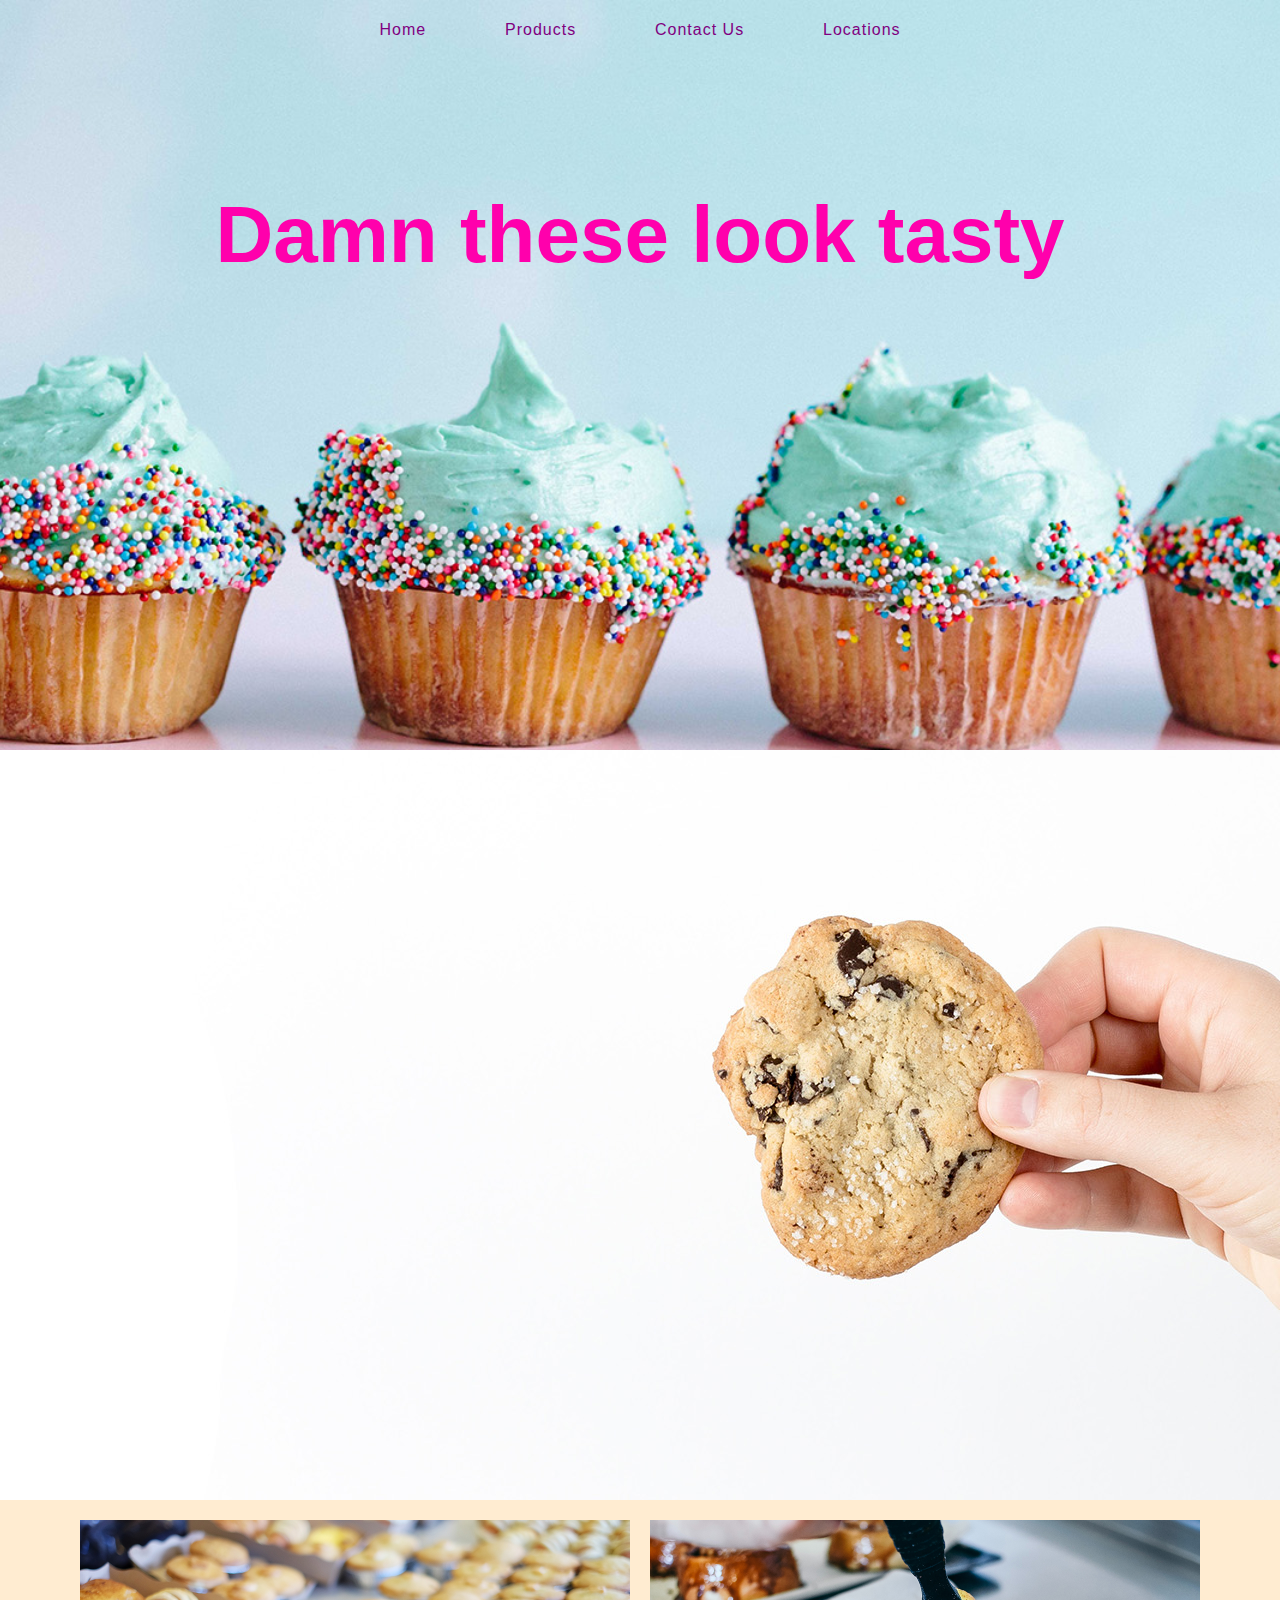
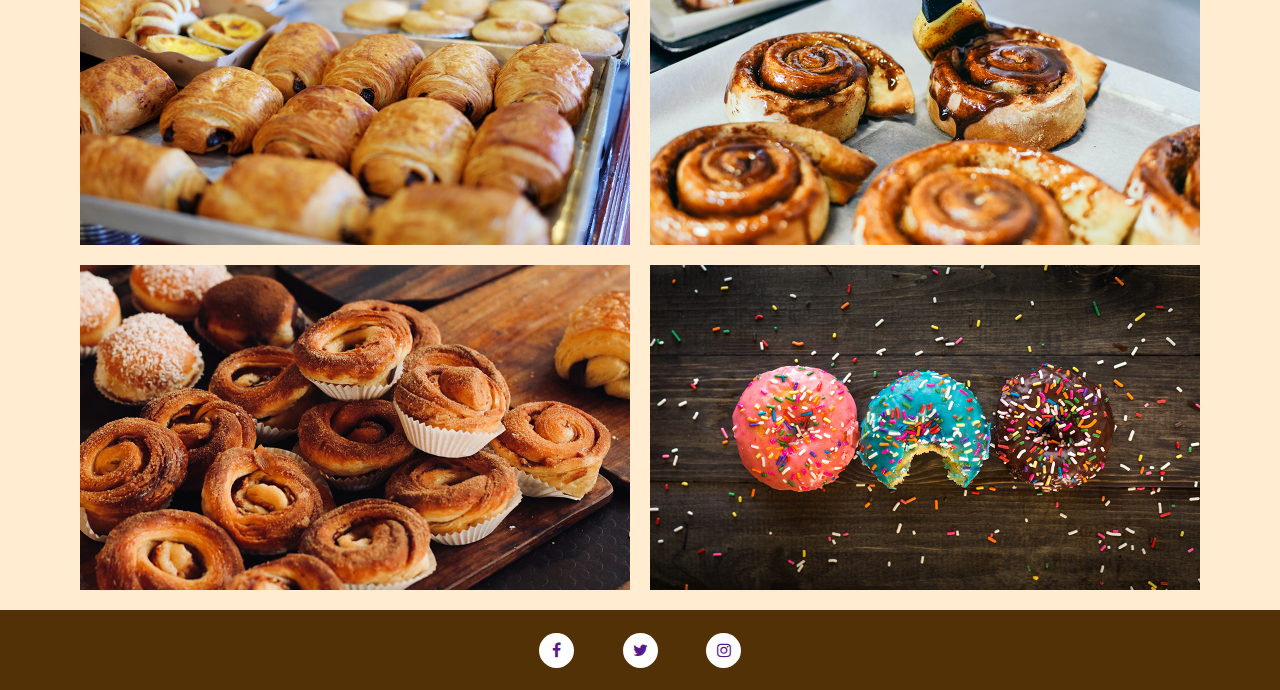
==== index.html @ ab7dfe48 "Added bakery site to github" ====
<!DOCTYPE html>
<html>
	<head>
    <meta charset="UTF-8">
    <meta name="viewport" content="width=device-width, initial-scale=1.0">
    <meta http-equiv="X-UA-Compatible" content="ie=edge">
    <link rel="stylesheet" type="text/css" href="css/index.css">
    <link rel="stylesheet" type="text/css" href="css/main-navbar.css">
    <link rel="stylesheet" type="text/css" href="css/footer.css">
		<link rel="stylesheet" href="https://cdnjs.cloudflare.com/ajax/libs/font-awesome/4.7.0/css/font-awesome.min.css">
    <title>A baking site for a bakery</title>
	</head>
	<body>
		<div class="navigation">
			<nav class="navigation_nav">
				<!-- home products contact-us locations -->
				<a class="nav-1-link" href="index.html">Home</a>
				<a class="nav-1-link" href="products.html">Products</a>
				<a class="nav-1-link" href="contact-us.html">Contact Us</a>
				<a class="nav-1-link" href="locations.html">Locations</a>
			</nav>
		</div>
		<div class="navigation-2 hidden">
			<div class="navbar-bg">
				<nav class="navigation_nav">
					<!-- home products contact-us locations -->
					<a class="nav-2-link" href="index.html"><span>Home</span></a>
					<a class="nav-2-link" href="products.html"><span>Products</span></a>
					<a class="nav-2-link" href="contact-us.html"><span>Contact Us</span></a>
					<a class="nav-2-link" href="locations.html"><span>Locations</span></a>
				</nav>
			</div>
		</div>
		<div class="top-banner-block">
			<div class="top-background">
				<div class="headline-container">
					<h1 class="headline">Damn these look tasty</h1>
				</div>
			</div>
		</div>
		<div class="section-2">
			<div class="paragraph-container">
				<h2 class="cookie-head">100 Years of Cookies</h2>
				<p class="cookie-p">
					We have been making cookies since the early 1900s. That is 100 years of perfecting the recipe and results in the best cookie you have ever had.
				</p>
			</div>
		</div>
		<div class="section-3">
			<div class="img-wrapper">
				<div class="img-container">
					<div class="img-1 animate-img-hover">
					</div>
				</div>
				<div class="img-container">
					<div class="img-2 animate-img-hover">
					</div>
				</div>
			</div>
			<div class="img-wrapper">
				<div class="img-container">
					<div class="img-3 animate-img-hover">
					</div>
				</div>
				<div class="img-container">
					<div class="img-4 animate-img-hover">
					</div>
				</div>
			</div>
		</div>
		<footer class="footer">
			<div class="footer-section">
				<div class="social-links">
					<a href="" class="social-bubble">
						<span class="fa fa-facebook">
					</a>
					<a href="" class="social-bubble">
						<span class="fa fa-twitter">
					</a>
					<a href="" class="social-bubble">
						<span class="fa fa-instagram">
					</a>
				</div>
			</div>
		</footer>
		<script src="scripts/index.js"></script>
	</body>
</html>
---- css/index.css ----
html, body {
	box-sizing: border-box;
	font-family: futura, helvetica, sans-serif;
	margin: 0;
	padding: 0;
	border: 0;
}

@keyframes fadeInRight {
	0% {right: 30px; visibility: hidden; opacity: 0;}
	100% {right: 0px; visibility: visible;}
}

.top-background {
	background-image: url("../assets/cupcake-banner.jpg");
	height: 750px;
	background-position: bottom center;
	background-repeat: no-repeat;
	background-size: cover;
	background-attachment: fixed;
	text-align: center;
	overflow: hidden;
}

.headline-container {
	padding-top: 135px;
}

.headline {
	color: #ff00ac;
	font-size: 5em;
}

.section-2 {
	background-image: url("../assets/cookie-bg.jpg");
	height: 750px;
	background-position: bottom center;
	background-repeat: no-repeat;
	background-size: cover;
}

.animate-right {
	position: relative;
	animation-name: fadeInRight;
	animation-duration: 1s;
}

.visible {
	visibility: visible;
}

.paragraph-container {
	visibility: hidden;
	padding-top: 235px;
	width: 30%;
	min-width: 300px;
	font-size: 150%;
	margin-left: 15%;
}

.cookie-p {
	margin-top: 0;
}

.cookie-head {
	margin-bottom: 10px;
}

.section-3 {
	padding: 10px 0;
	background-color: #ffecd1;
	overflow: hidden;
}

.section-3 .img-wrapper {
	display: flex;
	justify-content: center;
}

.img-container {
	margin: 10px;
	height: 325px;
	width: 50%;
	max-width: 550px;
	overflow: hidden;
}

.animate-img-hover {
	height: 100%;
	width: 100%;
	transition: all .2s ease-in-out;
}

.img-1 {
	background-image: url("../assets/pastries.jpg");
	background-position: center center;
	background-size: cover;
}

.img-2 {
	background-image: url("../assets/cinnamon-rolls.jpg");
	background-position: center center;
	background-size: cover;
}

.img-3 {
	background-image: url("../assets/muffins.jpg");
	background-position: center center;
	background-size: cover;
}

.img-4 {
	background-image: url("../assets/donuts.jpg");
	background-position: center center;
	background-size: cover;
}

.img-1:hover, .img-2:hover, .img-3:hover, .img-4:hover {
	transform: scale(1.1);
}

.test-div {
	height: 5000px;
}
---- css/main-navbar.css ----
.nav-1-link {
	margin: auto;
	text-decoration: none;
	color: purple;
	letter-spacing: 1px;
	transition: .2s ease-in-out;
}

.nav-1-link:hover {
	color: pink;
}

nav {
	display: flex;
	width: 100%;
	height: 40px;
}

.navigation {
	width: 600px;
	height: 50px;
	left: 0;
	right: 0;
	margin: auto;
	margin-top: 5px;
	position: absolute;
	z-index: 100;
}

.navigation-2 {
	height: 50px;
	left: 0;
	right: 0;
	top: 0;
	position: fixed;
	z-index: 100;
	transition: visibility 0s, opacity 0.5s ease-in-out;
	background-color: white;
}

.navbar-bg {
	width: 600px;
	height: 100%;
	margin: auto;
	border-bottom: 2px solid pink;
}

.nav-2-link {
	height: 100%;
	width: 25%;
	transition: .2s;
	color: purple;
}

.nav-2-link span {
	padding-top: 14px;
	display: inline-block;
	vertical-align: middle;
}

.nav-2-link:hover {
	background-color: pink;
	color: white;
}

.hidden {
	visibility: hidden;
	opacity: 0;
}

.navigation_nav {
	height: 100%;
	text-align: center;
}

.nav-white {
	background-color: white;
	border-bottom: solid pink 1px;
}

.navbar-fixed {
	position: fixed;
	top: 0;
}
---- css/footer.css ----
footer {
	height: 80px;
	background-color: #513105;
}

.footer {
	width: 100%;
	display: flex;
	justify-content: center;
}

.social-links {
	height: 100%;
	width: 300px;
	display: flex;
	justify-content: space-evenly;
	align-items: center;
}

.social-bubble {
	height: 35px;
	width: 35px;
	background-color: white;
	border-radius: 50%;
	text-align: center;
	transition: all .2s ease-in-out;
}

.social-bubble:hover {
	background-color: pink;
	color: white;
}

.social-bubble span {
	padding-top: 9px;
}
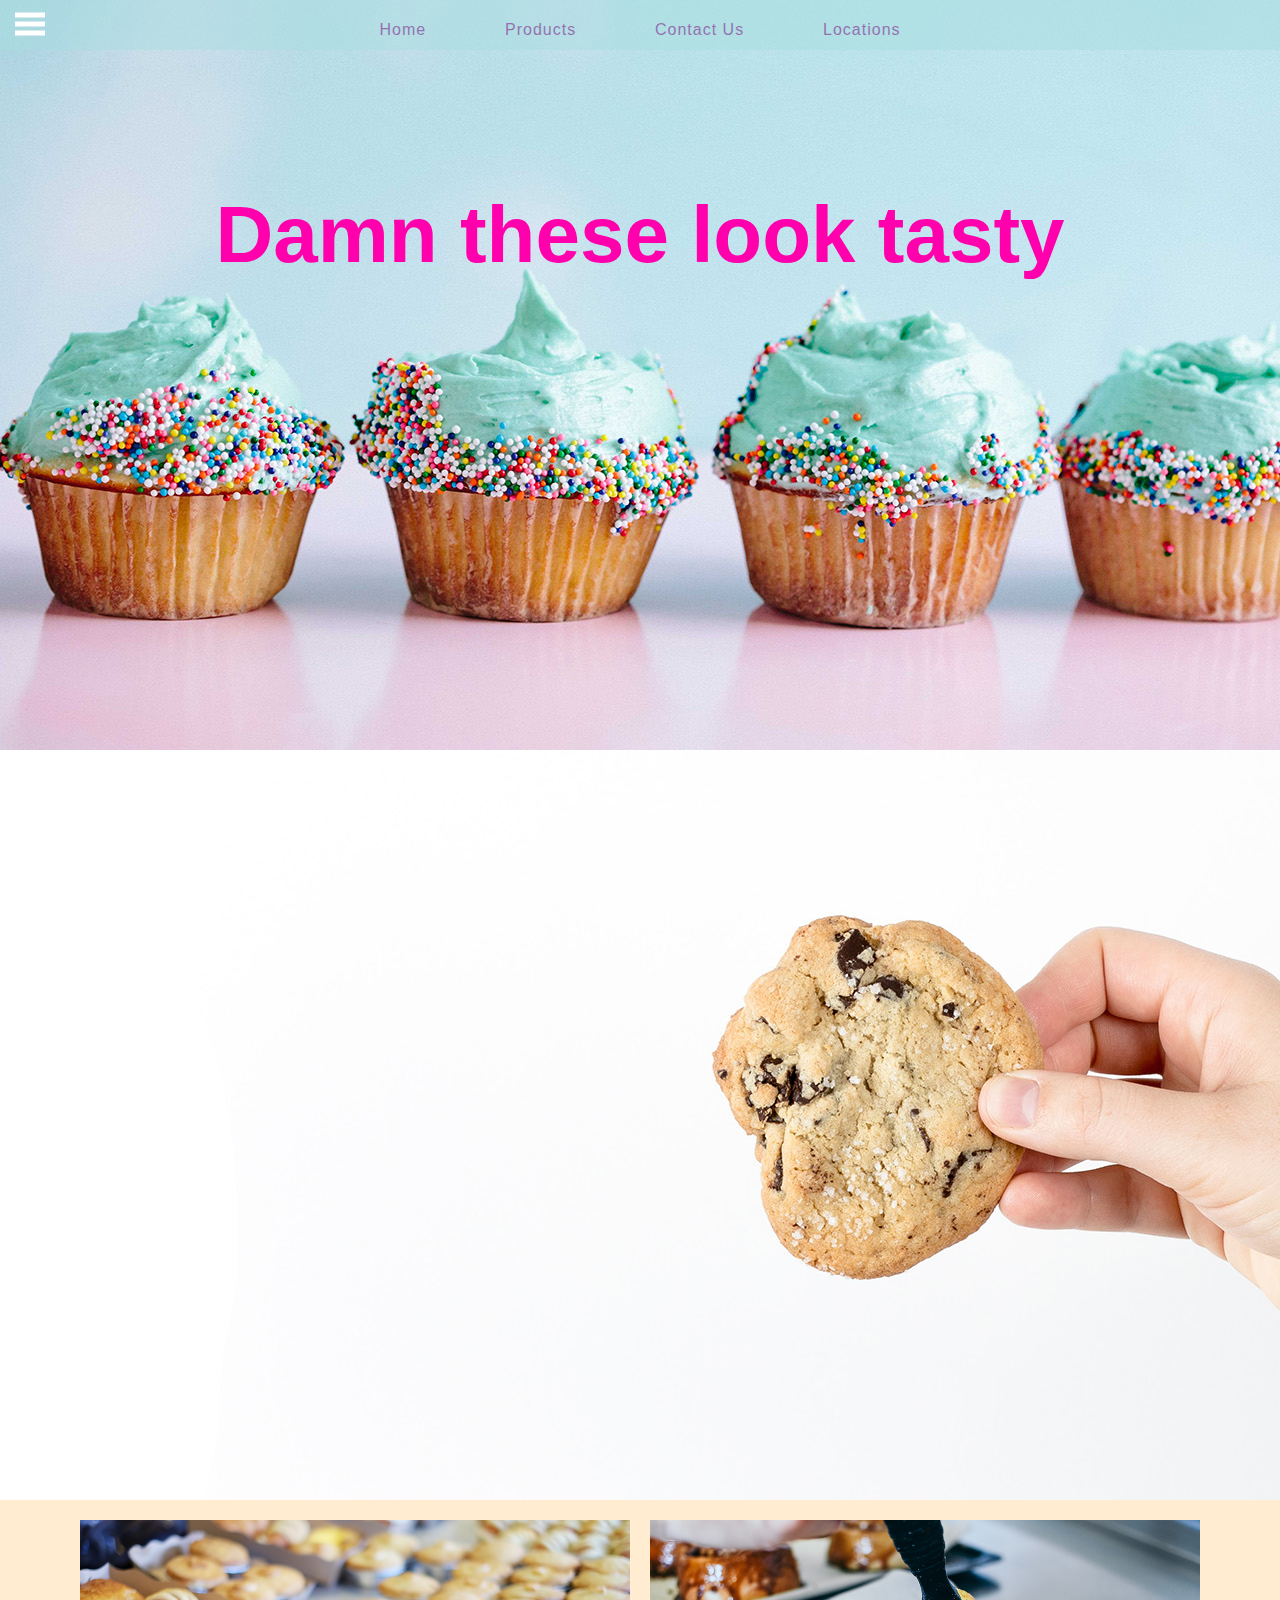
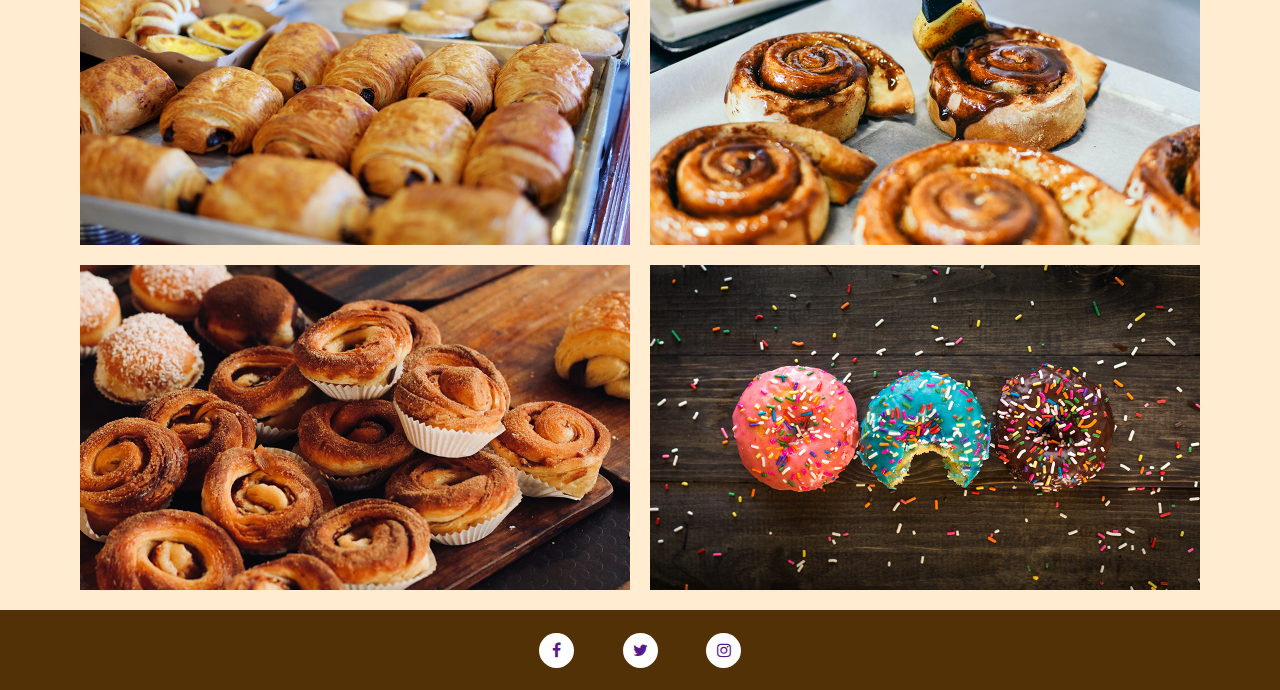
==== commit 203af406: "Added beginning of mobile navbar" ====
--- a/index.html
+++ b/index.html
@@ -8,22 +8,39 @@
     <link rel="stylesheet" type="text/css" href="css/main-navbar.css">
     <link rel="stylesheet" type="text/css" href="css/footer.css">
 		<link rel="stylesheet" href="https://cdnjs.cloudflare.com/ajax/libs/font-awesome/4.7.0/css/font-awesome.min.css">
-    <title>A baking site for a bakery</title>
+    <title>A bakery site for a bakery</title>
 	</head>
 	<body>
 		<div class="navigation">
 			<nav class="navigation_nav">
-				<!-- home products contact-us locations -->
 				<a class="nav-1-link" href="index.html">Home</a>
 				<a class="nav-1-link" href="products.html">Products</a>
 				<a class="nav-1-link" href="contact-us.html">Contact Us</a>
 				<a class="nav-1-link" href="locations.html">Locations</a>
 			</nav>
 		</div>
+		<div class="mobile-nav-wrapper">
+			<div class="mobile-top-nav">
+				<button type="button" onclick="navBarToggle()">
+					<svg width="30" height="30">
+	          <path d="M0,5 30,5" stroke="#ffffff" stroke-width="5"/>
+	          <path d="M0,14 30,14" stroke="#ffffff" stroke-width="5"/>
+	          <path d="M0,23 30,23" stroke="#ffffff" stroke-width="5"/>
+	 				</svg>﻿
+	 			</button>
+			</div>
+			<div class="drop-down-nav">
+				<nav class="mobile-nav">
+					<a class="mobile-nav-link" href="index.html"><span>Home</span></a>
+					<a class="mobile-nav-link" href="products.html"><span>Products</span></a>
+					<a class="mobile-nav-link" href="contact-us.html"><span>Contact Us</span></a>
+					<a class="mobile-nav-link" href="locations.html"><span>Locations</span></a>
+				</nav>
+			</div>
+		</div>
 		<div class="navigation-2 hidden">
 			<div class="navbar-bg">
 				<nav class="navigation_nav">
-					<!-- home products contact-us locations -->
 					<a class="nav-2-link" href="index.html"><span>Home</span></a>
 					<a class="nav-2-link" href="products.html"><span>Products</span></a>
 					<a class="nav-2-link" href="contact-us.html"><span>Contact Us</span></a>
--- a/css/index.css
+++ b/css/index.css
@@ -11,13 +11,16 @@
 	100% {right: 0px; visibility: visible;}
 }
 
+.top-banner-block {
+	overflow: hidden;
+}
+
 .top-background {
 	background-image: url("../assets/cupcake-banner.jpg");
 	height: 750px;
 	background-position: bottom center;
 	background-repeat: no-repeat;
 	background-size: cover;
-	background-attachment: fixed;
 	text-align: center;
 	overflow: hidden;
 }
--- a/css/main-navbar.css
+++ b/css/main-navbar.css
@@ -81,4 +81,66 @@
 .navbar-fixed {
 	position: fixed;
 	top: 0;
+}
+
+.mobile-nav-wrapper {
+	position: fixed;
+	z-index: 100;
+	width: 100%;
+	height: 250px;
+}
+
+.mobile-top-nav {
+	position: absolute;
+	z-index: 100;
+	width: 100%;
+	height: 50px;
+	background-color: rgba(167, 222, 223, 0.5);
+}
+
+.mobile-top-nav button {
+	background-color: rgba(255, 255, 255, 0);
+	border: none;
+	text-decoration: none;
+	cursor: pointer;
+}
+
+.mobile-top-nav button:focus {
+	outline: none;
+}
+
+.mobile-top-nav svg {
+	margin-top: 9px;
+	margin-left: 9px;
+}
+
+.drop-down-nav {
+	position: absolute;
+	top: 50px;
+	z-index: 100;
+	height: 200px;
+	width: 100%;
+	background-color: rgba(255, 255, 255, 0.5);
+}
+
+.mobile-nav {
+	height: 100%;
+	display: flex;
+	justify-content: center;
+	flex-direction: column;
+}
+
+.mobile-nav-link {
+	width: 100%;
+	height: 25%;
+	padding-top: 14px;
+	text-align: center;
+	text-decoration: none;
+	color: purple;
+	transition: all .2s ease-in-out;
+}
+
+.mobile-nav-link:hover {
+	background-color: pink;
+	color: white;
 }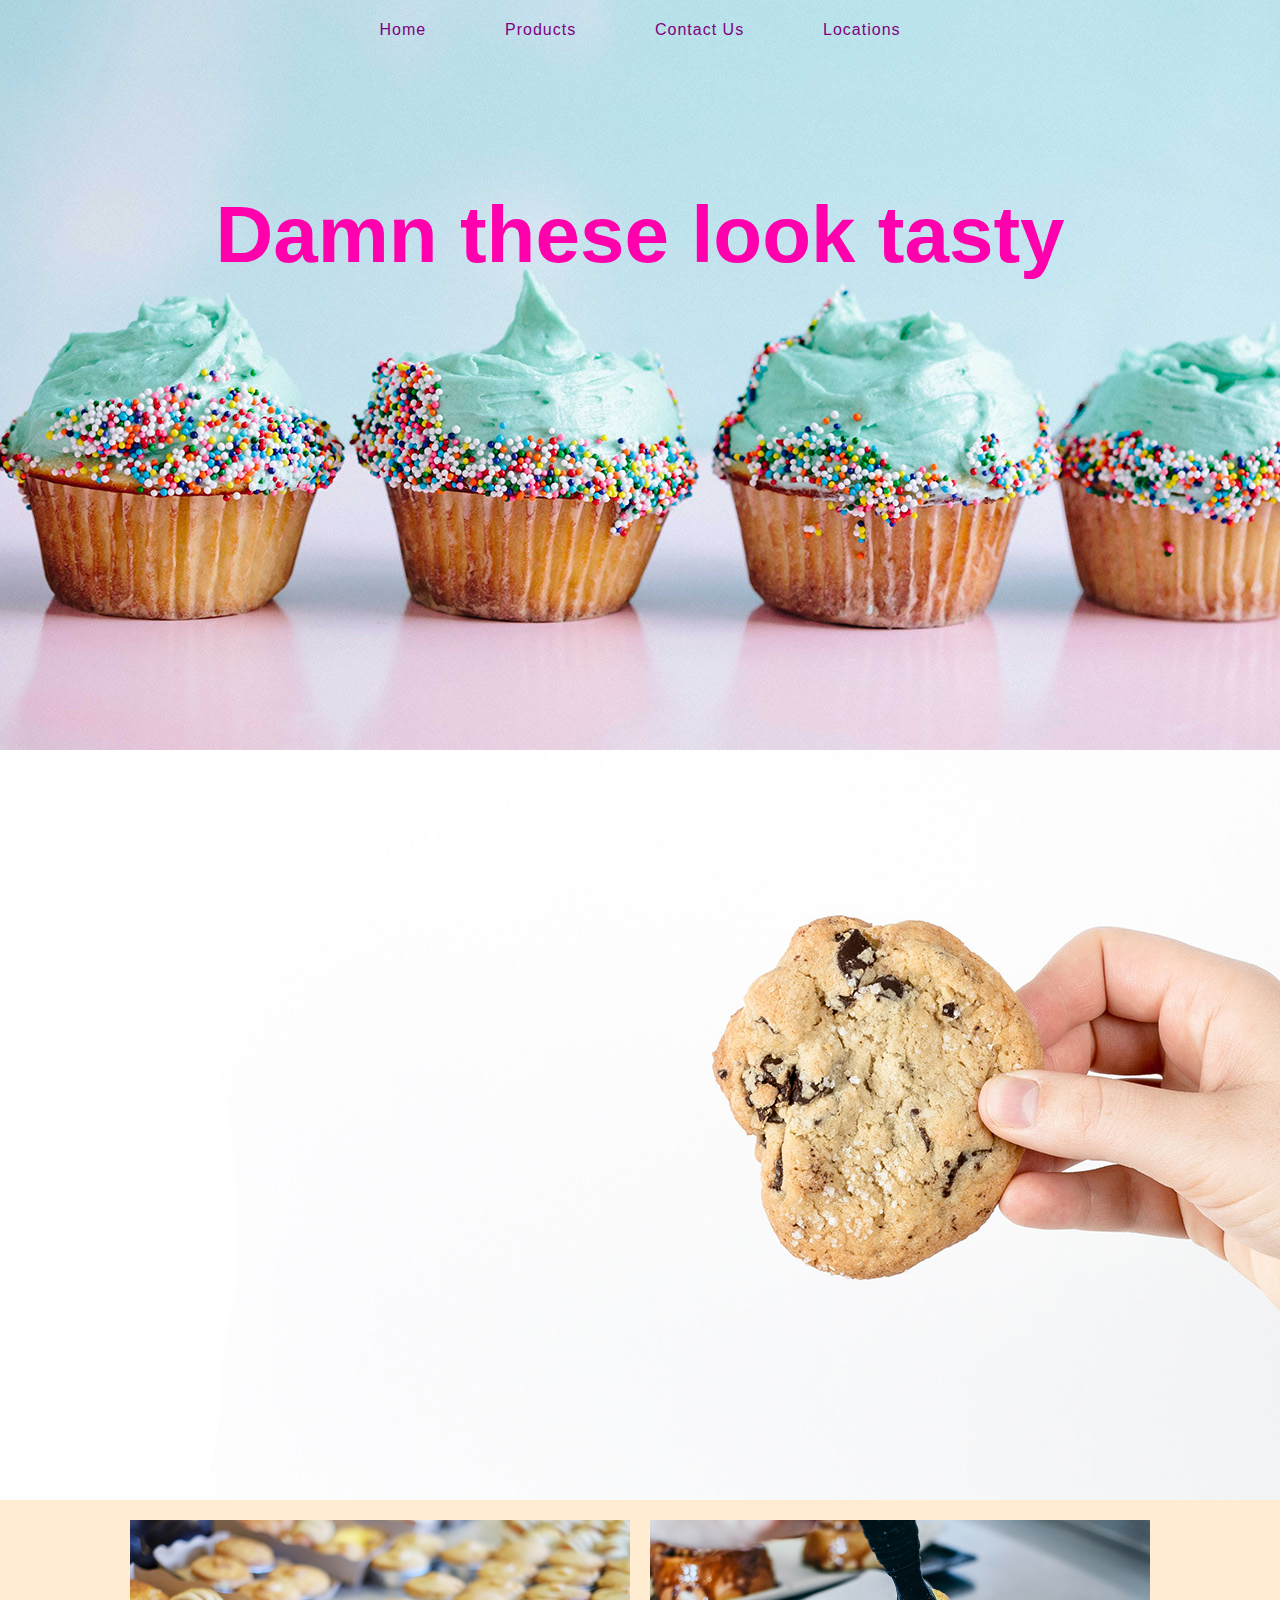
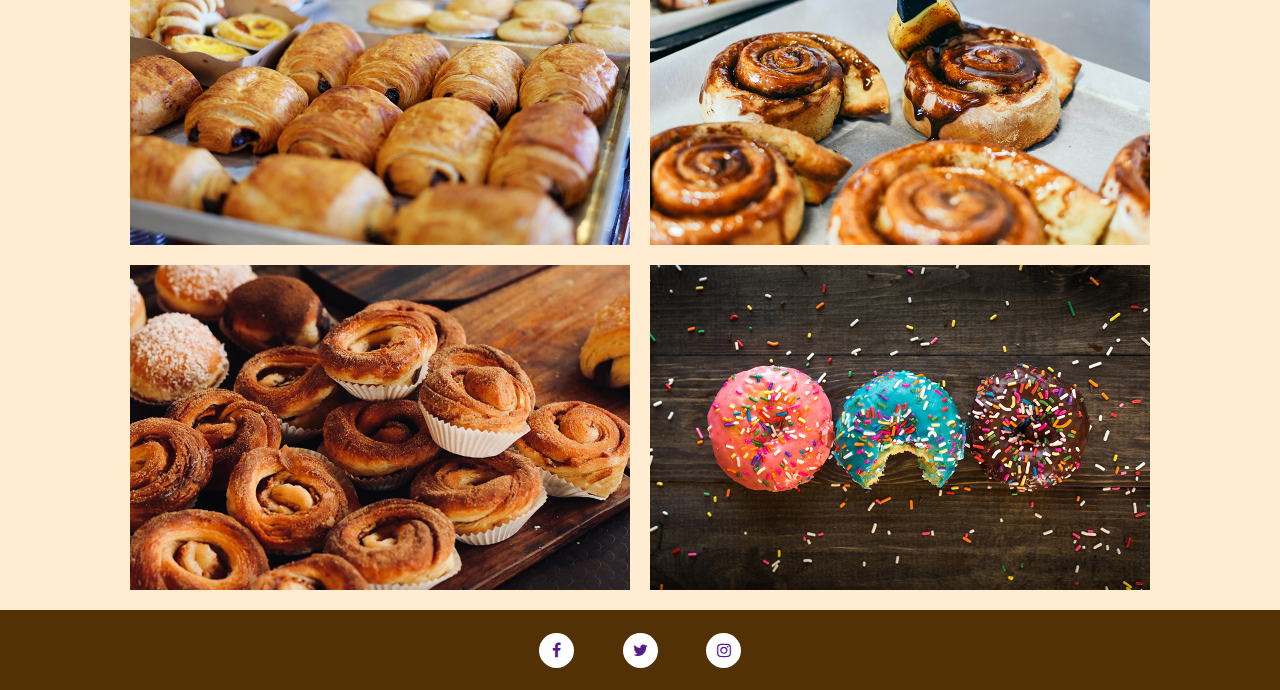
==== commit edad4234: "Made mobile nav for products, contact, and locations" ====
--- a/index.html
+++ b/index.html
@@ -73,8 +73,6 @@
 					<div class="img-2 animate-img-hover">
 					</div>
 				</div>
-			</div>
-			<div class="img-wrapper">
 				<div class="img-container">
 					<div class="img-3 animate-img-hover">
 					</div>
--- a/css/index.css
+++ b/css/index.css
@@ -78,13 +78,13 @@
 .section-3 .img-wrapper {
 	display: flex;
 	justify-content: center;
+	flex-wrap: wrap;
 }
 
 .img-container {
 	margin: 10px;
 	height: 325px;
-	width: 50%;
-	max-width: 550px;
+	width: 500px;
 	overflow: hidden;
 }
 
--- a/css/main-navbar.css
+++ b/css/main-navbar.css
@@ -1,3 +1,13 @@
+@media (max-width: 580px) {
+	.navigation {
+		display: none;
+	}
+
+	.mobile-nav-wrapper {
+		visibility: visible !important;
+	}
+}
+
 .nav-1-link {
 	margin: auto;
 	text-decoration: none;
@@ -84,6 +94,7 @@
 }
 
 .mobile-nav-wrapper {
+	visibility: hidden;
 	position: fixed;
 	z-index: 100;
 	width: 100%;
@@ -95,7 +106,7 @@
 	z-index: 100;
 	width: 100%;
 	height: 50px;
-	background-color: rgba(167, 222, 223, 0.5);
+	background-color: rgb(167, 222, 223);
 }
 
 .mobile-top-nav button {
@@ -120,7 +131,7 @@
 	z-index: 100;
 	height: 200px;
 	width: 100%;
-	background-color: rgba(255, 255, 255, 0.5);
+	background-color: rgb(255, 255, 255);
 }
 
 .mobile-nav {
